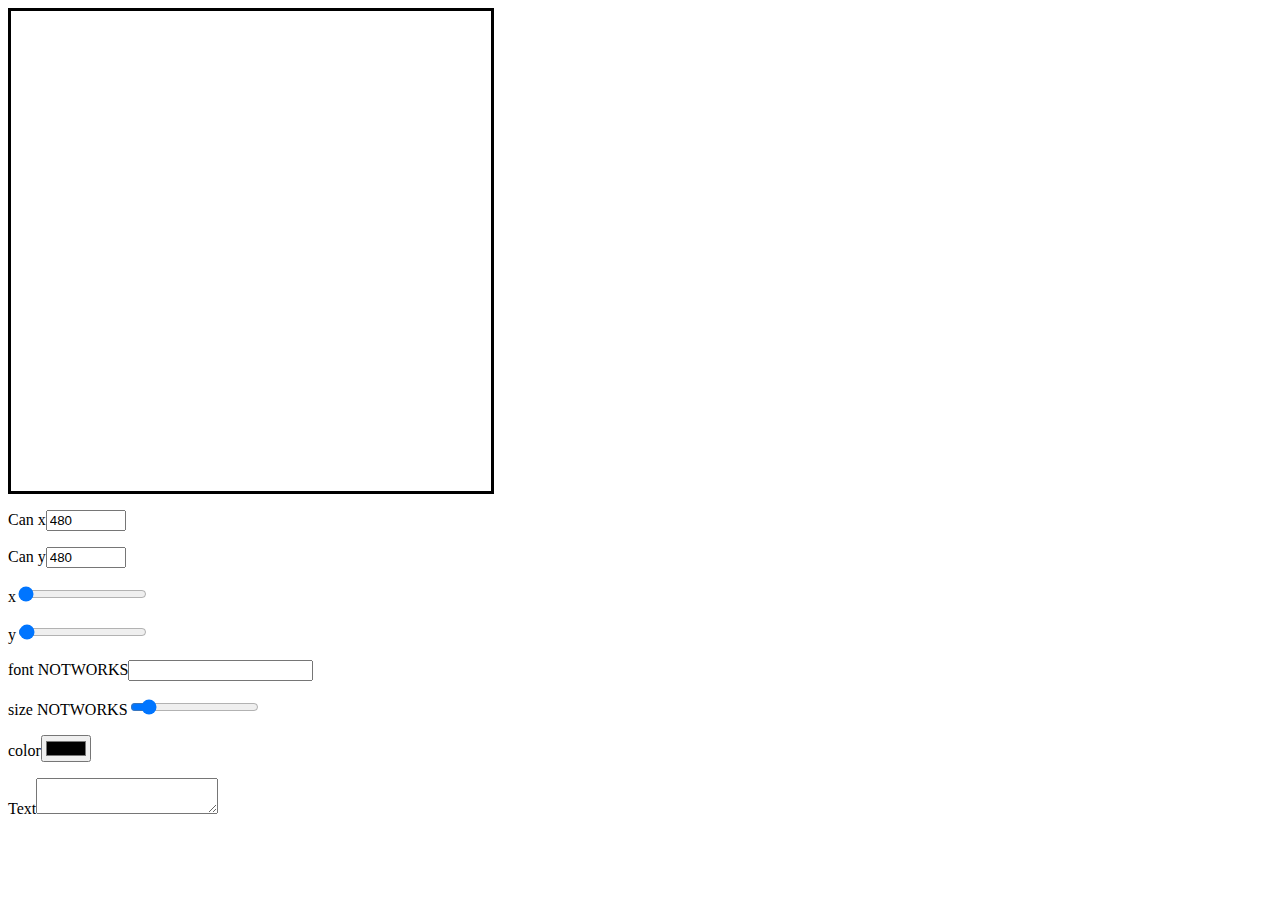
==== index.html @ a06ba9b8 "Update index.html" ====
<head>
   <title>Генератор текста от чимса</title>
   <link rel="icon" href="https://avatanplus.com/files/resources/original/5b575ac943cef164cd3aa23e.png">
   <link rel="stylesheet" type="text/css" href="style.css">
</head>
<body><canvas id="smile" width="480" height="480" style="border-style: solid; border-color: black; border-width: 3px;">

</canvas>

<div id="controls">
   <p>Can x<input type="number" id="canx" min="-1080" max="1080" value="480"></p>
   <p>Can y<input type="number" id="cany" min="-1080" max="1080" value="480"></p>

   <p>x<input type="range" id="x" min="0" max="1080" value="0"></p>
   <p>y<input type="range" id="y" min="0" max="1080" value="5"></p>
   <p>font NOTWORKS<input id="font" list="fonts"></p>
   <p>size NOTWORKS<input type="range" id="fsize" min="0" max="480" value="48"></p>
   <p>color<input type="color" id="color"></p>
   <p>Text<textarea id="text" value="Text"></textarea></p>

</div>
<datalist id="fonts">
   <option>monospace</option>
   <option>serif</option>

</datalist>
<script src="script.js"></script>
</body>
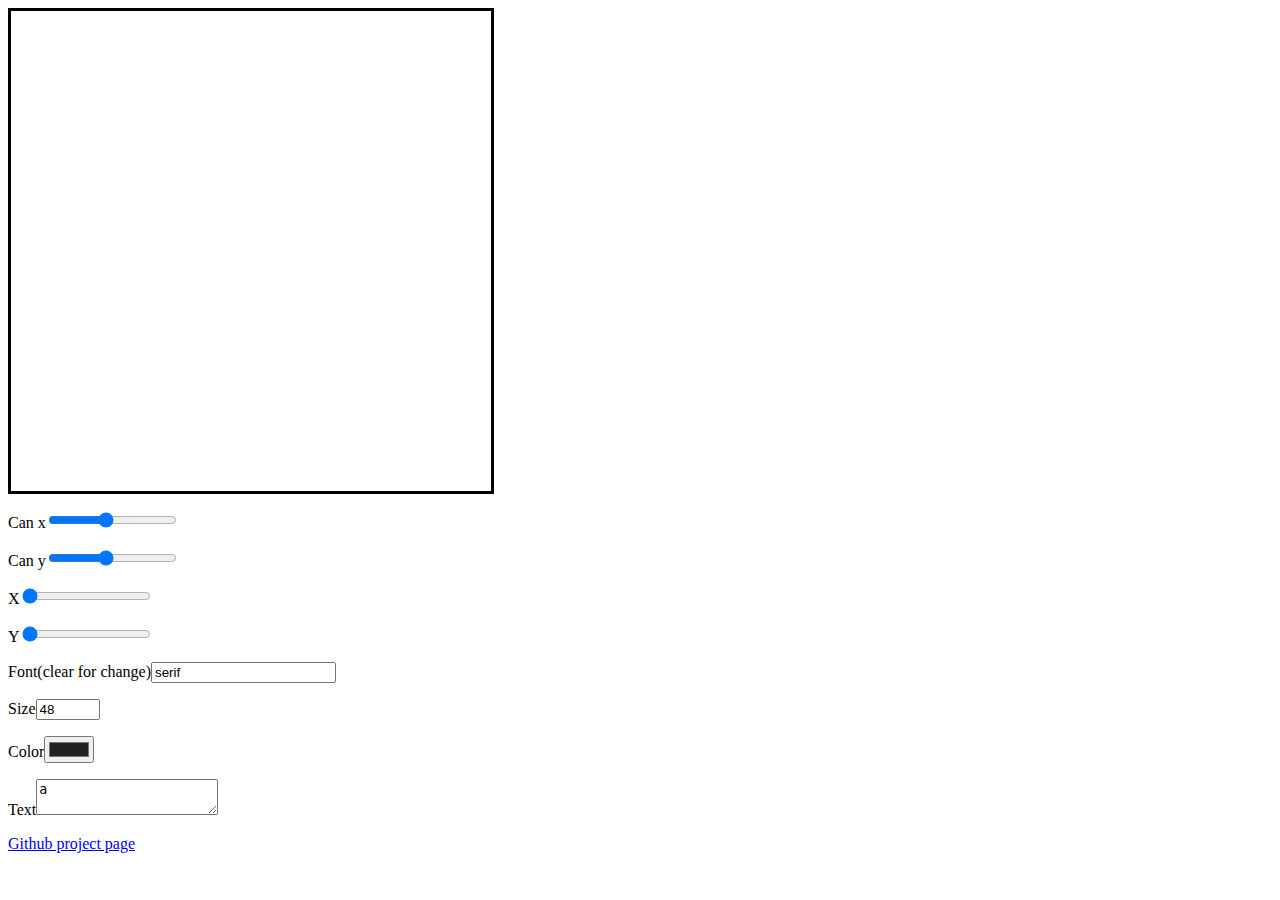
==== commit a57bebd2: "Update index.html" ====
--- a/index.html
+++ b/index.html
@@ -1,5 +1,5 @@
 <head>
-   <title>Генератор текста от чимса</title>
+   <title>Text generator</title>
    <link rel="icon" href="https://avatanplus.com/files/resources/original/5b575ac943cef164cd3aa23e.png">
    <link rel="stylesheet" type="text/css" href="style.css">
 </head>
@@ -8,20 +8,21 @@
 </canvas>
 
 <div id="controls">
-   <p>Can x<input type="number" id="canx" min="-1080" max="1080" value="480"></p>
-   <p>Can y<input type="number" id="cany" min="-1080" max="1080" value="480"></p>
+   <p>Can x<input type="range" id="canx" min="0" max="1080" value="480" step="10"></p>
+   <p>Can y<input type="range" id="cany" min="0" max="1080" value="480" step="10"></p>
 
-   <p>x<input type="range" id="x" min="0" max="1080" value="0"></p>
-   <p>y<input type="range" id="y" min="0" max="1080" value="5"></p>
-   <p>font NOTWORKS<input id="font" list="fonts"></p>
-   <p>size NOTWORKS<input type="range" id="fsize" min="0" max="480" value="48"></p>
-   <p>color<input type="color" id="color"></p>
-   <p>Text<textarea id="text" value="Text"></textarea></p>
-
+   <p>X<input type="range" id="x" min="0" max="1080" value="0"></p>
+   <p>Y<input type="range" id="y" min="0" max="1080" value="5"></p>
+   <p>Font(clear for change)<input id="font" list="fonts" value="serif"></p>
+   <p>Size<input type="number" id="fsize" min="0" max="480" value="48"></p>
+   <p>Color<input type="color" id="textcolor" value="#222222"></p>
+   <p>Text<textarea id="text" value="Text">a</textarea></p>
+   <a href="https://github.com/Nik1am/CTG">Github project page</a>
 </div>
 <datalist id="fonts">
    <option>monospace</option>
    <option>serif</option>
+   <option>Minecraft</option>
 
 </datalist>
 <script src="script.js"></script>
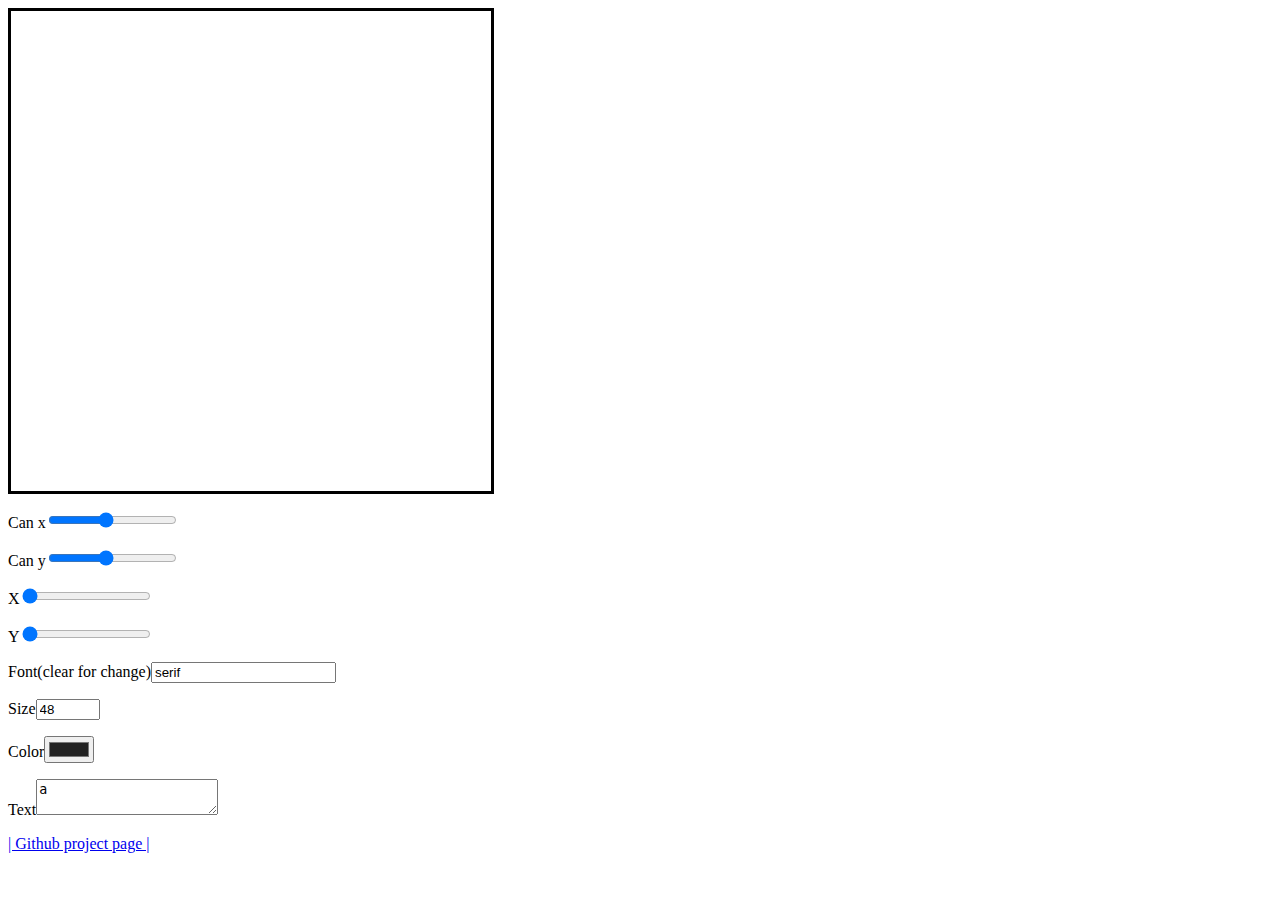
==== commit 7e640e11: "Update index.html" ====
--- a/index.html
+++ b/index.html
@@ -17,7 +17,7 @@
    <p>Size<input type="number" id="fsize" min="0" max="480" value="48"></p>
    <p>Color<input type="color" id="textcolor" value="#222222"></p>
    <p>Text<textarea id="text" value="Text">a</textarea></p>
-   <a href="https://github.com/Nik1am/CTG">Github project page</a>
+   <a href="https://github.com/Nik1am/CTG">| Github project page |</a>
 </div>
 <datalist id="fonts">
    <option>monospace</option>
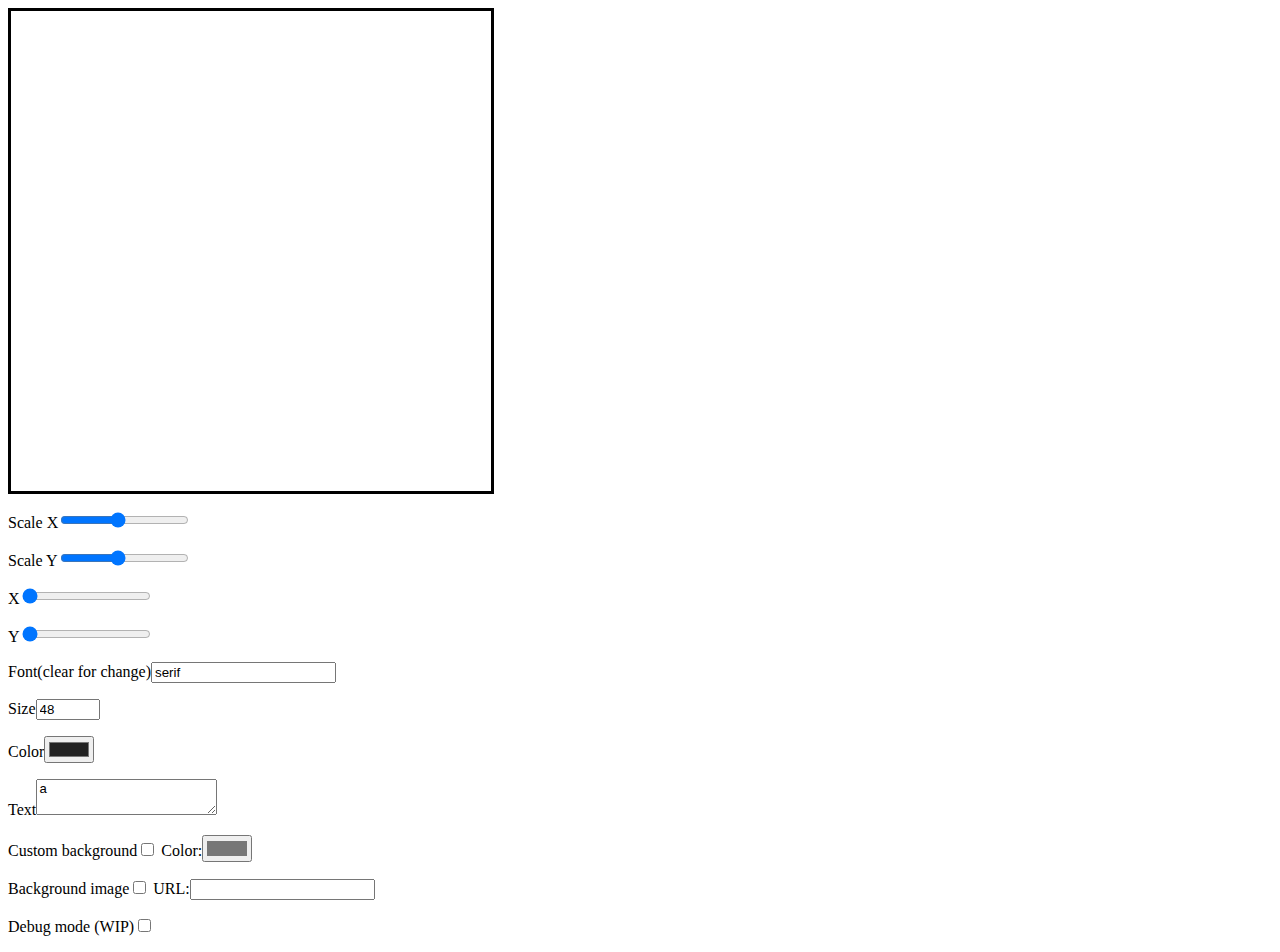
==== commit 04ed8cfa: "Add files via upload" ====
--- a/index.html
+++ b/index.html
@@ -8,22 +8,26 @@
 </canvas>
 
 <div id="controls">
-   <p>Can x<input type="range" id="canx" min="0" max="1080" value="480" step="10"></p>
-   <p>Can y<input type="range" id="cany" min="0" max="1080" value="480" step="10"></p>
+   <p>Scale X<input type="range" id="canx" min="0" max="1080" value="480" step="10"></p>
+   <p>Scale Y<input type="range" id="cany" min="0" max="1080" value="480" step="10"></p>
 
    <p>X<input type="range" id="x" min="0" max="1080" value="0"></p>
    <p>Y<input type="range" id="y" min="0" max="1080" value="5"></p>
    <p>Font(clear for change)<input id="font" list="fonts" value="serif"></p>
    <p>Size<input type="number" id="fsize" min="0" max="480" value="48"></p>
-   <p>Color<input type="color" id="textcolor" value="#222222"></p>
+   <p id="dcolor">Color<input type="color" id="textcolor" value="#222222"></p>
    <p>Text<textarea id="text" value="Text">a</textarea></p>
-   <a href="https://github.com/Nik1am/CTG">| Github project page |</a>
+   <p>Custom background<input type="checkbox" id="cbg"> Color:<input type="color" id="bgcolor" value="#777777"></p>
+   <p>Background image<input type="checkbox" id="cibg"> URL:<input type="url" id="bgurl"></p>
+   <p>Debug mode (WIP)<input type="checkbox" id="debug"></p>
 </div>
 <datalist id="fonts">
    <option>monospace</option>
    <option>serif</option>
    <option>Minecraft</option>
+   <option>UniSansHeavyCaps</option>
+   <option>Konstruktor</option>
 
 </datalist>
 <script src="script.js"></script>
-</body>
+</body>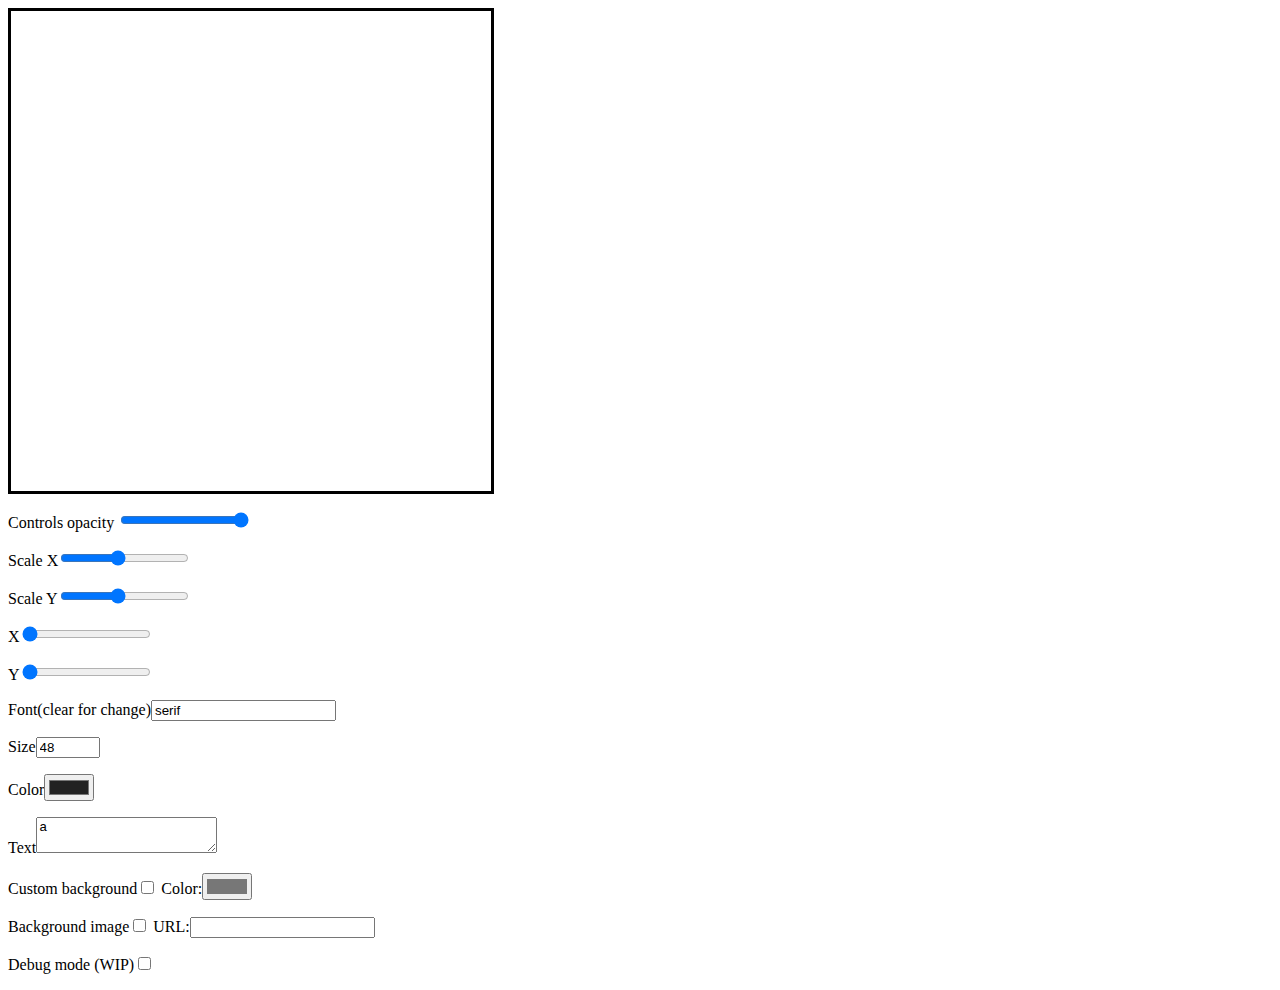
==== commit fd9df677: "Add files via upload" ====
--- a/index.html
+++ b/index.html
@@ -8,6 +8,8 @@
 </canvas>
 
 <div id="controls">
+   <p>Controls opacity <input type="range" id="opacity" min="10" max="100" value="100"></p>
+
    <p>Scale X<input type="range" id="canx" min="0" max="1080" value="480" step="10"></p>
    <p>Scale Y<input type="range" id="cany" min="0" max="1080" value="480" step="10"></p>
 
@@ -18,7 +20,8 @@
    <p id="dcolor">Color<input type="color" id="textcolor" value="#222222"></p>
    <p>Text<textarea id="text" value="Text">a</textarea></p>
    <p>Custom background<input type="checkbox" id="cbg"> Color:<input type="color" id="bgcolor" value="#777777"></p>
-   <p>Background image<input type="checkbox" id="cibg"> URL:<input type="url" id="bgurl"></p>
+   <p>Background image<input type="checkbox" id="cibg"> URL:<input type="text" id="bgurl"></p>
+   <!--<p><input id="resize" type="button" value="Resize image by background"></p>-->
    <p>Debug mode (WIP)<input type="checkbox" id="debug"></p>
 </div>
 <datalist id="fonts">
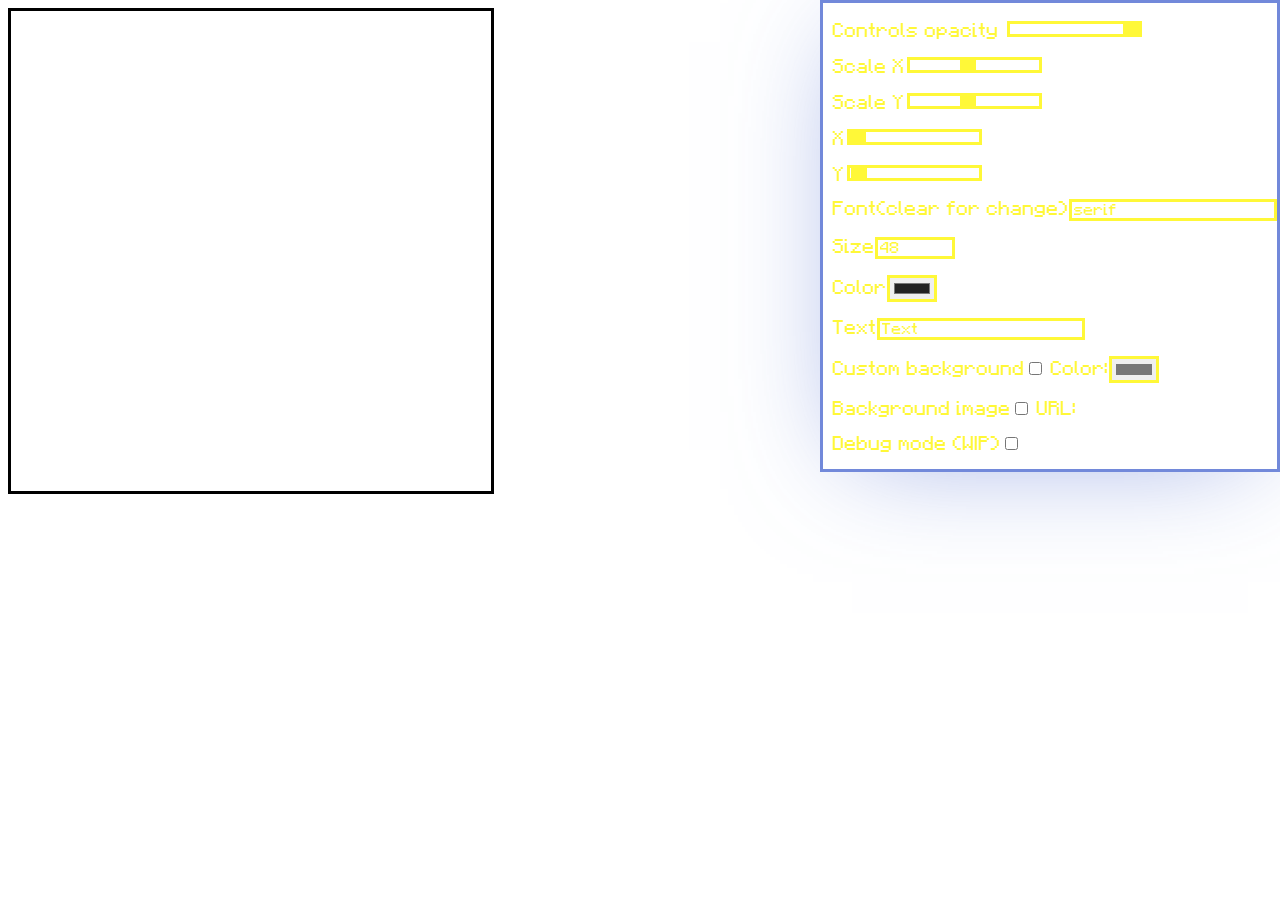
==== commit de847080: "Update index.html" ====
--- a/index.html
+++ b/index.html
@@ -2,12 +2,19 @@
    <title>Text generator</title>
    <link rel="icon" href="https://avatanplus.com/files/resources/original/5b575ac943cef164cd3aa23e.png">
    <link rel="stylesheet" type="text/css" href="style.css">
+   <meta content="CTG" property="og:title">
+
+   <meta content="Easy make images in few steps." property="og:description">
+
+   <meta content="Nik1am" property="og:site_name">
+
+   <meta content='https://discordapp.com/assets/ba74954dde74ff40a32ff58069e78c36.png' property='og:image'>
 </head>
-<body><canvas id="smile" width="480" height="480" style="border-style: solid; border-color: black; border-width: 3px;">
+<body><canvas id="smile" width="480" height="480">
 
 </canvas>
 
-<div id="controls">
+<div id="controls" >
    <p>Controls opacity <input type="range" id="opacity" min="10" max="100" value="100"></p>
 
    <p>Scale X<input type="range" id="canx" min="0" max="1080" value="480" step="10"></p>
@@ -18,7 +25,7 @@
    <p>Font(clear for change)<input id="font" list="fonts" value="serif"></p>
    <p>Size<input type="number" id="fsize" min="0" max="480" value="48"></p>
    <p id="dcolor">Color<input type="color" id="textcolor" value="#222222"></p>
-   <p>Text<textarea id="text" value="Text">a</textarea></p>
+   <p>Text<input id="text" value="Text"></p>
    <p>Custom background<input type="checkbox" id="cbg"> Color:<input type="color" id="bgcolor" value="#777777"></p>
    <p>Background image<input type="checkbox" id="cibg"> URL:<input type="text" id="bgurl"></p>
    <!--<p><input id="resize" type="button" value="Resize image by background"></p>-->
@@ -30,7 +37,8 @@
    <option>Minecraft</option>
    <option>UniSansHeavyCaps</option>
    <option>Konstruktor</option>
-
+   <option>Wha?</option>
+   <option>square-deal</option>
 </datalist>
 <script src="script.js"></script>
-</body>+</body>
--- a/style.css
+++ b/style.css
@@ -0,0 +1,74 @@
+      #controls{
+        position:absolute;
+        right:0px;
+        top:0px;
+        border-style:solid;
+        border-color:#7289da;
+        font-family: 'Minecraft', sans-serif;
+        background-image:url(https://nik1am.github.io/CTG/images/ibg.png);
+        color:#fff838;
+        padding-left: 10px;
+        box-shadow: 0px 10px 109px -32px rgba(114,137,218,0.75);
+     }
+     body {
+        background-image:url(https://nik1am.github.io/CTG/images/bg.png);
+     }
+     #smile{
+        background-image: url(https://i.pinimg.com/originals/01/99/07/019907faa020a60609d6bc7b94161727.jpg);
+        border-style: solid; 
+        border-color: black; 
+        border-width: 3px;
+     }
+     #bgurl{
+        display: none;
+     }
+     input{
+      background-image:url(https://nik1am.github.io/CTG/images/ibg.png);
+        border:solid;
+        border-color: #fff838;
+        font-family:'Minecraft';
+        color: #fff838;
+     }
+     input[type='range']{
+        -webkit-appearance: none;
+        height: 16;
+     }
+     input[type='color']{        
+        cursor: pointer;
+   }
+     input[type='range']::-webkit-slider-thumb{
+        -webkit-appearance: none;
+        height:16;
+        width:16;
+        cursor: pointer;
+        background: #fff838;
+     }
+     textarea{
+      background-image:url(https://nik1am.github.io/CTG/images/ibg.png);
+      color:#fff;
+     }
+  @font-face {
+  font-family: "Minecraft";
+  src:url('fonts/woff/mine.woff') format('woff');
+  }
+  @font-face {
+  font-family: "UniSansHeavyCaps";
+  src:url('fonts/woff/8519.woff') format('woff');
+  }
+  @font-face {
+  font-family: "Konstruktor";
+  src:url('fonts/woff/KONSTRUKTORREGULAR.woff') format('woff');
+  }
+  @font-face {
+  font-family: "Wha?";
+  src:url('fonts/woff/18427.woff') format('woff');
+  }
+  @font-face {
+  font-family: "square-deal";
+  src:url('fonts/woff/square-deal.woff') format('woff');
+  }
+  @font-face {
+  font-family: "Lobster";
+  src:url('fonts/woff/Lobster-Regular.woff') format('woff');
+  }
+@import url('https://fonts.googleapis.com/css2?family=Lobster&display=swap');
